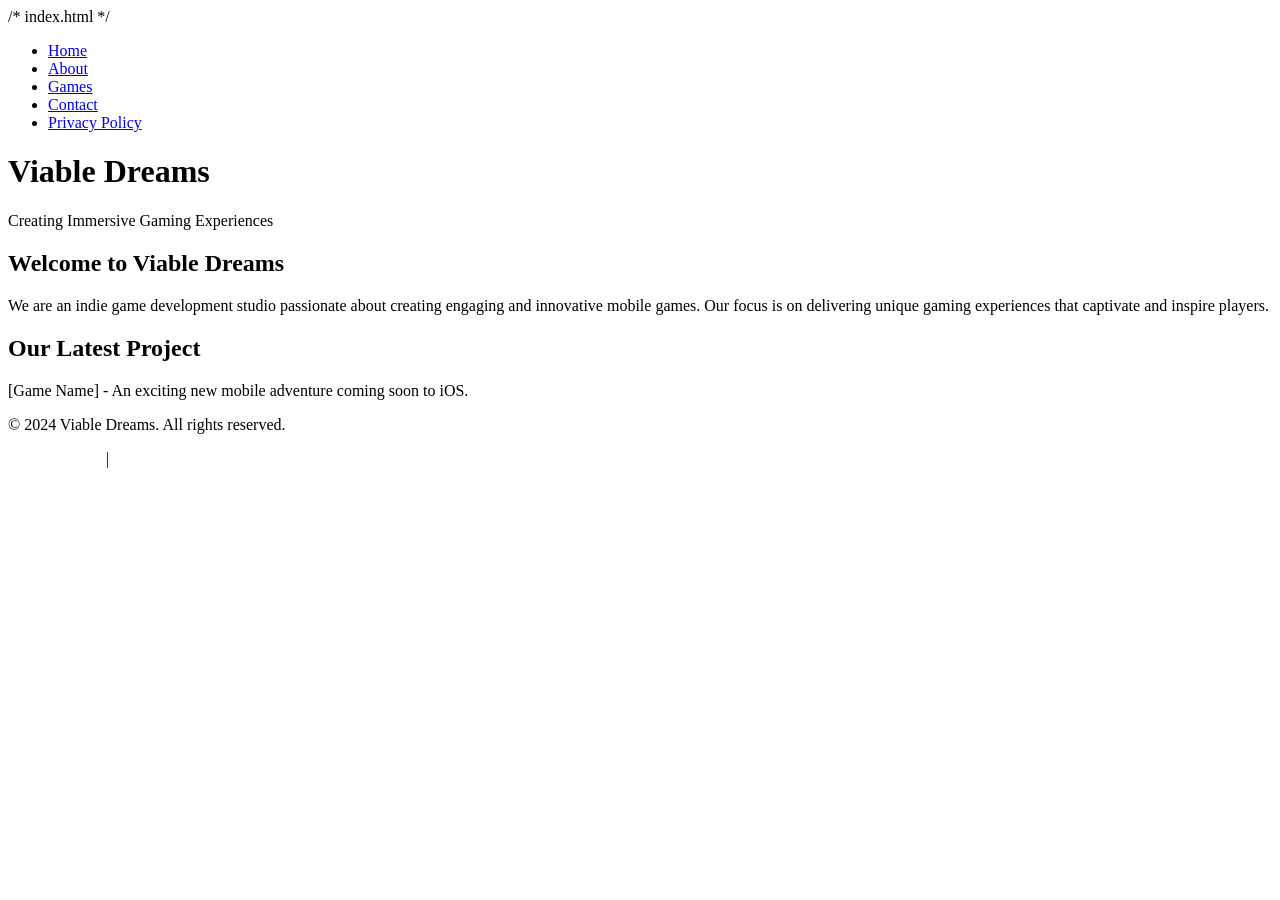
==== index.html @ 632a0ad3 "Rename index to index.html" ====
/* index.html */
<!DOCTYPE html>
<html lang="en">
<head>
    <meta charset="UTF-8">
    <meta name="viewport" content="width=device-width, initial-scale=1.0">
    <title>Viable Dreams - Game Development Studio</title>
    <link rel="stylesheet" href="styles.css">
</head>
<body>
    <nav class="navbar">
        <ul>
            <li><a href="index.html">Home</a></li>
            <li><a href="about.html">About</a></li>
            <li><a href="games.html">Games</a></li>
            <li><a href="contact.html">Contact</a></li>
            <li><a href="privacy.html">Privacy Policy</a></li>
        </ul>
    </nav>

    <div class="header">
        <h1>Viable Dreams</h1>
        <p>Creating Immersive Gaming Experiences</p>
    </div>
    
    <div class="content">
        <h2>Welcome to Viable Dreams</h2>
        <p>We are an indie game development studio passionate about creating engaging and innovative mobile games. Our focus is on delivering unique gaming experiences that captivate and inspire players.</p>
        
        <h2>Our Latest Project</h2>
        <p>[Game Name] - An exciting new mobile adventure coming soon to iOS.</p>
    </div>

    <footer class="footer">
        <p>© 2024 Viable Dreams. All rights reserved.</p>
        <p><a href="privacy.html" style="color: white;">Privacy Policy</a> | <a href="contact.html" style="color: white;">Contact Us</a></p>
    </footer>
</body>
</html>
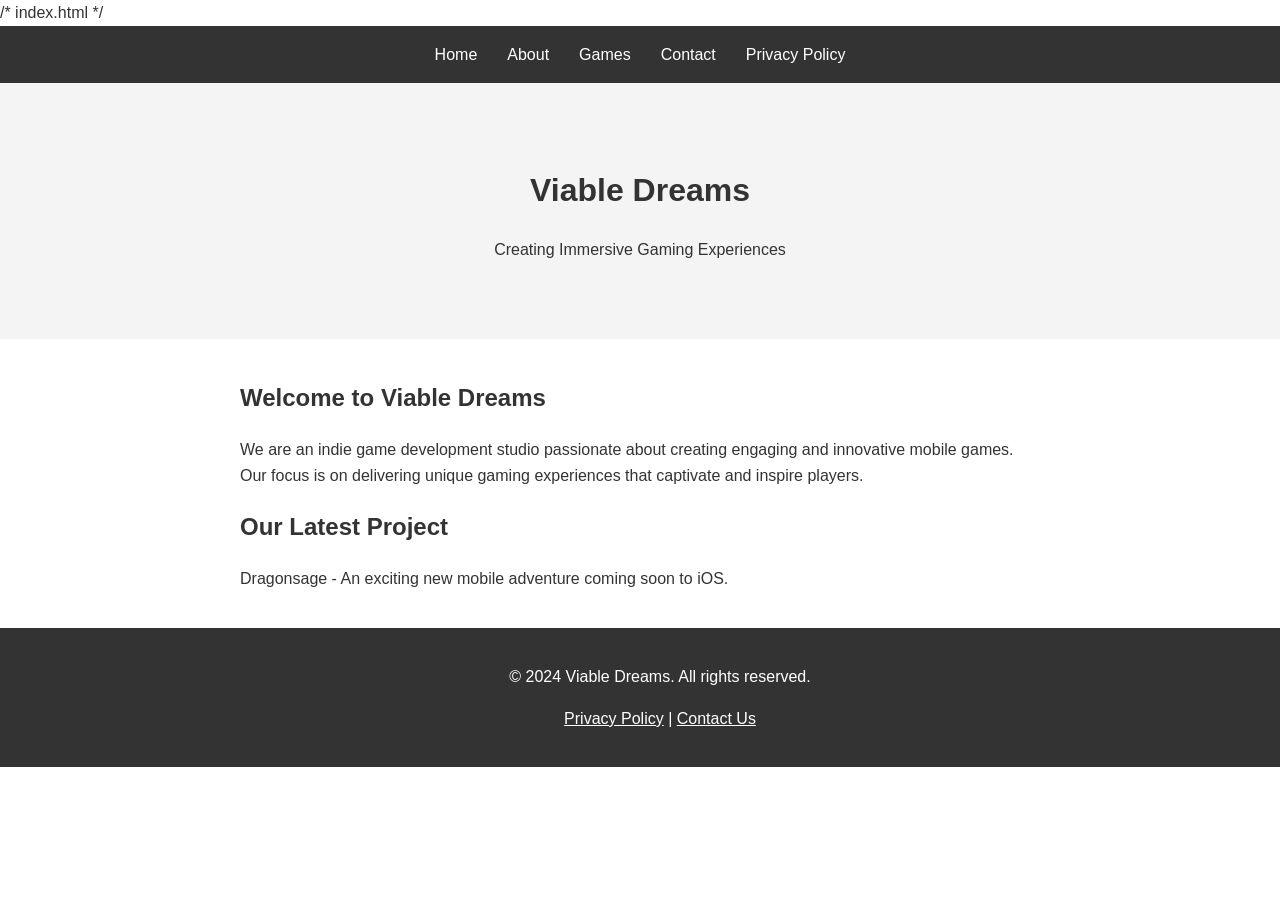
==== commit 24d0d985: "Update index.html" ====
--- a/index.html
+++ b/index.html
@@ -28,7 +28,7 @@
         <p>We are an indie game development studio passionate about creating engaging and innovative mobile games. Our focus is on delivering unique gaming experiences that captivate and inspire players.</p>
         
         <h2>Our Latest Project</h2>
-        <p>[Game Name] - An exciting new mobile adventure coming soon to iOS.</p>
+        <p>Dragonsage - An exciting new mobile adventure coming soon to iOS.</p>
     </div>
 
     <footer class="footer">
--- a/styles.css
+++ b/styles.css
@@ -0,0 +1,54 @@
+/* styles.css */
+body {
+    font-family: Arial, sans-serif;
+    line-height: 1.6;
+    margin: 0;
+    padding: 0;
+    color: #333;
+}
+
+.navbar {
+    background-color: #333;
+    padding: 1rem;
+    position: sticky;
+    top: 0;
+}
+
+.navbar ul {
+    list-style-type: none;
+    margin: 0;
+    padding: 0;
+    display: flex;
+    justify-content: center;
+}
+
+.navbar li {
+    margin: 0 15px;
+}
+
+.navbar a {
+    color: white;
+    text-decoration: none;
+}
+
+.header {
+    text-align: center;
+    padding: 60px 20px;
+    background-color: #f4f4f4;
+}
+
+.content {
+    max-width: 800px;
+    margin: 0 auto;
+    padding: 20px;
+}
+
+.footer {
+    background-color: #333;
+    color: white;
+    text-align: center;
+    padding: 20px;
+    position: relative;
+    bottom: 0;
+    width: 100%;
+}
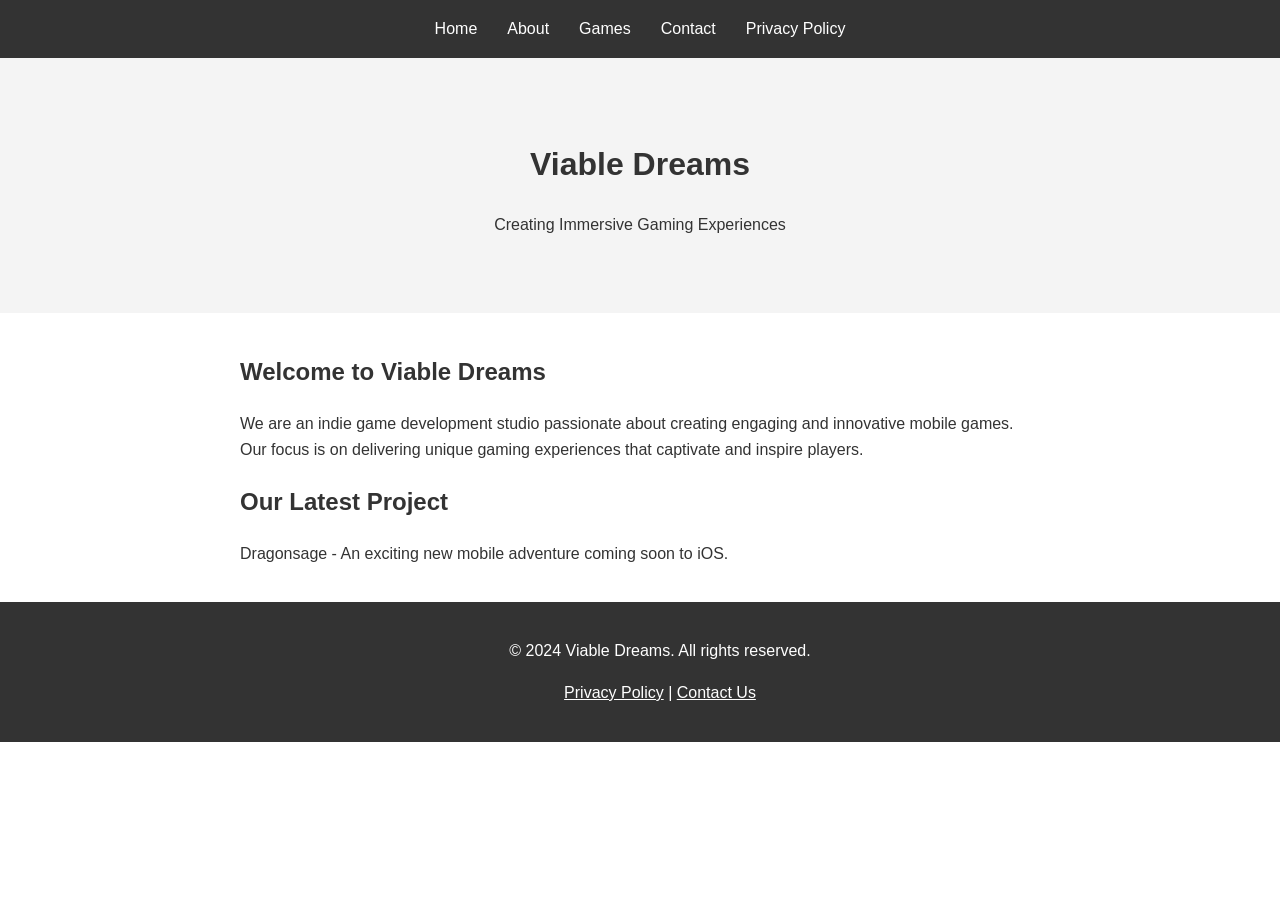
==== commit 292e6243: "Update index.html" ====
--- a/index.html
+++ b/index.html
@@ -1,4 +1,3 @@
-/* index.html */
 <!DOCTYPE html>
 <html lang="en">
 <head>
